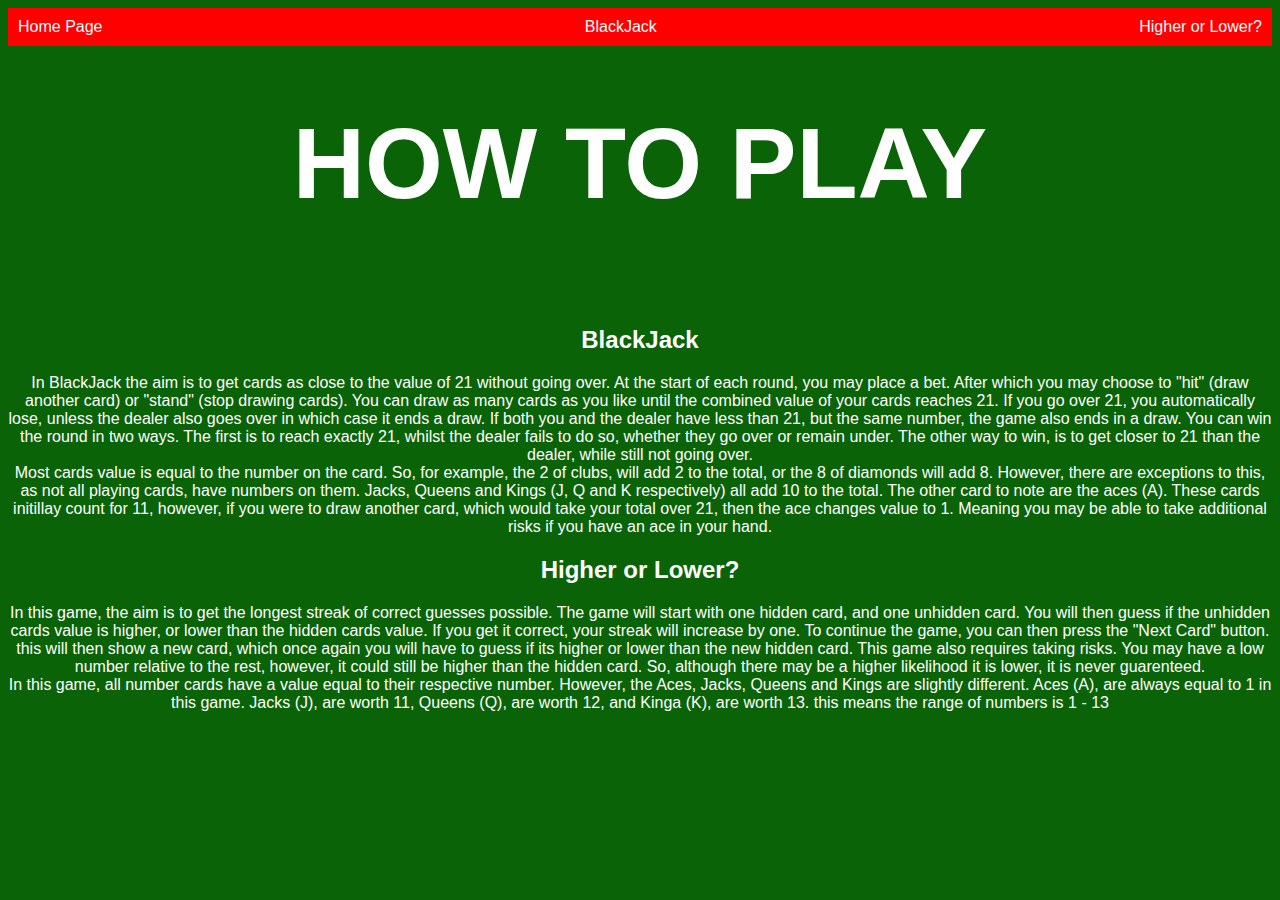
==== how_to_play.html @ 0e8e16bb "Add files via upload" ====
<!DOCTYPE html>

<html>

	<head>
		<title>How To play</title>
		
		<link rel="stylesheet" href="style.css">
	</head>
	
	<body>
		<nav>
			<a href="index.html" id="left_link">Home Page</a>
			<a href="SinglePlayer.html" id="centre_link">BlackJack</a>
			<a href="high_or_low.html" id="right_link">Higher or Lower?</a>
		</nav>
		
		<div class="games">
		<h1>HOW TO PLAY</h1><br>
		
		<h2>BlackJack</h2>
		<p>
			In BlackJack the aim is to get cards as close to the value of 21 without going over. 
			At the start of each round, you may place a bet. After which you may choose to "hit" (draw another card) or "stand" (stop drawing cards). 
			You can draw as many cards as you like until the combined value of your cards reaches 21. 
			If you go over 21, you automatically lose, unless the dealer also goes over in which case it ends a draw. 
			If both you and the dealer have less than 21, but the same number, the game also ends in a draw.
			You can win the round in two ways. The first is to reach exactly 21, whilst the dealer fails to do so, whether they go over or remain under. 
			The other way to win, is to get closer to 21 than the dealer, while still not going over. 
			<br>
			Most cards value is equal to the number on the card. So, for example, the 2 of clubs, will add 2 to the total, or the 8 of diamonds will add 8.
			However, there are exceptions to this, as not all playing cards, have numbers on them. Jacks, Queens and Kings (J, Q and K respectively) all add 10 to the total. 
			The other card to note are the aces (A). These cards initillay count for 11, however, if you were to draw another card, which would take your total over 21, then the ace
			changes value to 1. Meaning you may be able to take additional risks if you have an ace in your hand.
		<p>
		
		<h2>Higher or Lower?</h2>
		<p>
			In this game, the aim is to get the longest streak of correct guesses possible. The game will start with one hidden card, and one unhidden card. You will then guess if the unhidden cards value is
			higher, or lower than the hidden cards value. If you get it correct, your streak will increase by one. 
			To continue the game, you can then press the "Next Card" button. this will then show a new card, which once again you will have to guess if its higher or lower than the new hidden card. 
			This game also requires taking risks. You may have a low number relative to the rest, however, it could still be higher than the hidden card. So, although there may be a higher likelihood it is lower, it is never guarenteed.
			<br>
			In this game, all number cards have a value equal to their respective number. However, the Aces, Jacks, Queens and Kings are slightly different. Aces (A), are always equal to 1 in this game. 
			Jacks (J), are worth 11, Queens (Q), are worth 12, and Kinga (K), are worth 13. this means the range of numbers is 1 - 13 
		</p> 
		</div>
		
	</body>

</html>
---- style.css ----
body
{
	font-family: Aptos, sans-serif;
	background-color: #0a6307;
	text-align: center;
}

h1
{
	text-align: center;
	font-size: 100px;
	margin-top: 60px;
	color: white;
}

h2
{
	color: white;
	clear: both;
}

p 
{
	color: white;
}

img
{
	width: 100px;
	height: 100px;
}

.links 
{
	display: block;
	text-align: center;
	font-size: 50px;
	padding-top: 15px;
	clear: both;
}

.link_spacing
{
	padding-bottom:25px;
}

#card-games
{
	float:left;
}



.games 
{
	float: left;
	text-align: center;
}

#how_to
{
	text-align: center;
	color: black;
}

nav 
{
	background-color: red;
	
	display: flex;
	color: black;
	align-items: center;
	padding: 10px;
}

#left_link
{
	margin-right:auto;
	color:white;
	text-decoration:none;
}

#left_link:hover
{
	text-decoration:underline;
}

#centre_link
{
	margin:0 auto;
	color:white;
	text-decoration:none;
}

#centre_link:hover
{
	text-decoration:underline;
}

#right_link
{
	margin-left:auto;
	color:white;
	text-decoration:none;
}

#right_link:hover
{
	text-decoration:underline;
}








#top_link
{
	color:white;
	text-decoration:none;
}

#top_link:hover
{
	text-decoration:underline;
}

#middle_link
{
	color:white;
	text-decoration:none;
}

#middle_link:hover
{
	text-decoration:underline;
}

#bottom_link
{
	margin-left:auto;
	color:white;
	text-decoration:none;
}

#bottom_link:hover
{
	text-decoration:underline;
}










#dealer-cards img 
{
	height: 200px;
	width:125px;
	margin: 10px;
}


#players-cards img 
{
	height: 200px;
	width:125px;
	margin: 10px;
}

#hit, #stand
{
	width: 125px; 
	height: 75px; 
	font-size: 35px;
}

#new-round, #new-game
{
	width: 125px; 
	height: 75px; 
	font-size: 25px;
}

#hit, #stand, #new-round, #new-game
{
	float: right;
	margin-right: 75px;
} 

#bet-10, #bet-20, #bet-30, #bet-40, #bet-50
{
	float: left;
	width: 125px;
	height: 75px;
	font-size: 25px;
}

#bet_amount, #bank_balance, #results
{
	font-size: 35px; 
}







#game-cards img
{
	height: 200px;
	width:125px;
	margin: 10px;
}

#higher, #lower
{
	height: 75px;
	width: 125px;
	font-size: 35px;
}

#next
{
	height: 75px;
	width: 125px;
	font-size: 25px;
}
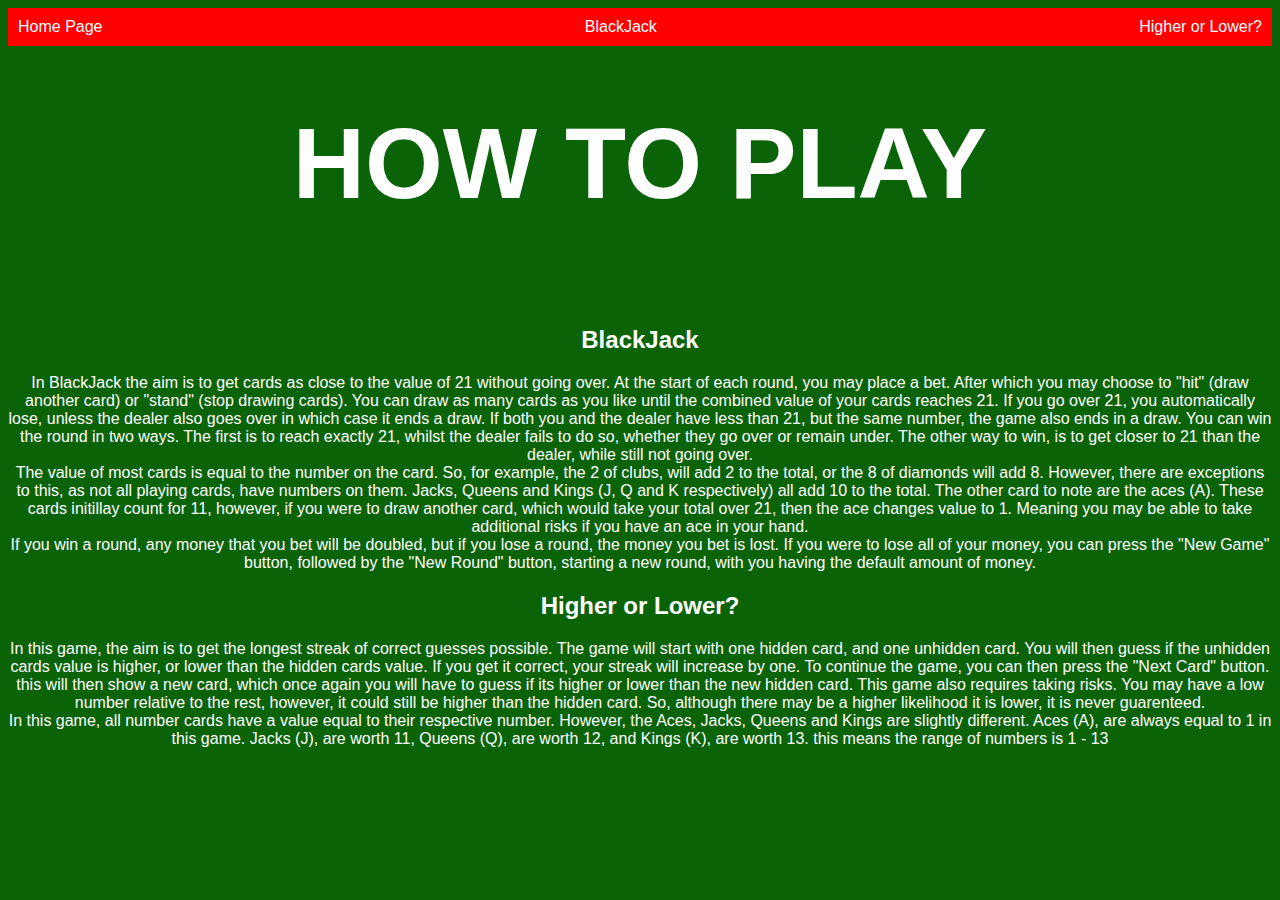
==== commit 007d9bbf: "Update how_to_play.html" ====
--- a/how_to_play.html
+++ b/how_to_play.html
@@ -28,10 +28,13 @@
 			You can win the round in two ways. The first is to reach exactly 21, whilst the dealer fails to do so, whether they go over or remain under. 
 			The other way to win, is to get closer to 21 than the dealer, while still not going over. 
 			<br>
-			Most cards value is equal to the number on the card. So, for example, the 2 of clubs, will add 2 to the total, or the 8 of diamonds will add 8.
+			The value of most cards is equal to the number on the card. So, for example, the 2 of clubs, will add 2 to the total, or the 8 of diamonds will add 8.
 			However, there are exceptions to this, as not all playing cards, have numbers on them. Jacks, Queens and Kings (J, Q and K respectively) all add 10 to the total. 
 			The other card to note are the aces (A). These cards initillay count for 11, however, if you were to draw another card, which would take your total over 21, then the ace
 			changes value to 1. Meaning you may be able to take additional risks if you have an ace in your hand.
+			<br>
+			If you win a round, any money that you bet will be doubled, but if you lose a round, the money you bet is lost. If you were to lose all of your money, you can press the "New Game" button, 
+			followed by the "New Round" button, starting a new round, with you having the default amount of money.
 		<p>
 		
 		<h2>Higher or Lower?</h2>
@@ -42,10 +45,10 @@
 			This game also requires taking risks. You may have a low number relative to the rest, however, it could still be higher than the hidden card. So, although there may be a higher likelihood it is lower, it is never guarenteed.
 			<br>
 			In this game, all number cards have a value equal to their respective number. However, the Aces, Jacks, Queens and Kings are slightly different. Aces (A), are always equal to 1 in this game. 
-			Jacks (J), are worth 11, Queens (Q), are worth 12, and Kinga (K), are worth 13. this means the range of numbers is 1 - 13 
+			Jacks (J), are worth 11, Queens (Q), are worth 12, and Kings (K), are worth 13. this means the range of numbers is 1 - 13 
 		</p> 
 		</div>
 		
 	</body>
 
-</html>+</html>
--- a/style.css
+++ b/style.css
@@ -220,7 +220,7 @@
 	margin: 10px;
 }
 
-#higher, #lower
+#higher, #lower, #same
 {
 	height: 75px;
 	width: 125px;
